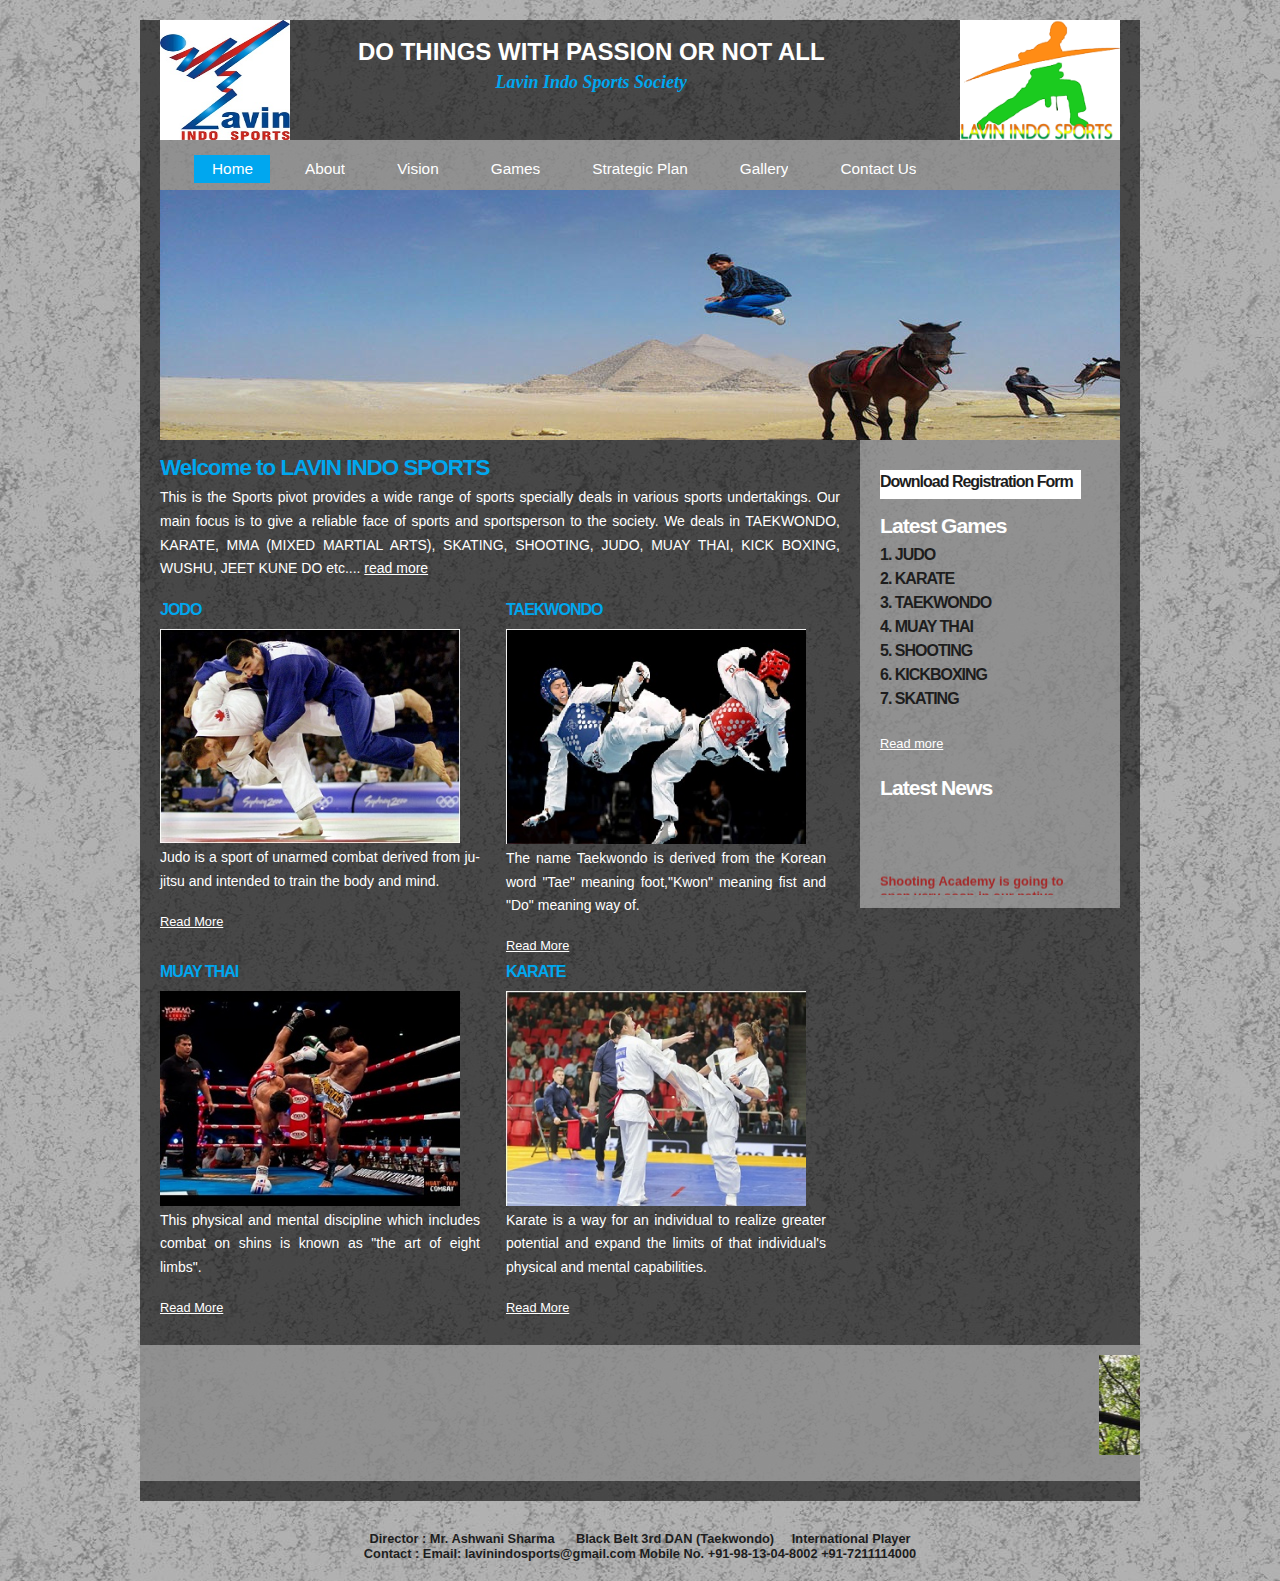
==== index.html @ d730e7ea "change1" ====
<!DOCTYPE html PUBLIC "-//W3C//DTD XHTML 1.1//EN" "http://www.w3.org/TR/xhtml11/DTD/xhtml11.dtd">
<html xmlns="http://www.w3.org/1999/xhtml" xml:lang="en">

<head>
  <title>LAVIN INDO SPORTS</title>
  <meta name="description" content="free website template" />
  <meta name="keywords" content="enter your keywords here" />
  <meta http-equiv="content-type" content="text/html; charset=iso-8859-1" />
  <link rel="stylesheet" type="text/css" href="css/style.css" />
  <script type="text/javascript" src="js/jquery.min.js"></script>
  <script type="text/javascript" src="js/jquery.easing.min.js"></script>
  <script type="text/javascript" src="js/jquery.lavalamp.min.js"></script>
  <script type="text/javascript">
    $(function() {
      $("#lava_menu").lavaLamp({
        fx: "backout",
        speed: 700
      });
    });
  </script>
    <script type="text/javascript" src="js/jquery.nivo.slider.pack.js"></script>
    <script type="text/javascript">
    $(window).load(function() {
        $('#slider').nivoSlider();
    });
    </script>

</head>

<body>
  <div id="main">	
    <div id="site_content">  
      <div id="header">  
        <span style="float:left;"><img src="images/logo1.jpg" width="130" height="120"/></span>
				    <div style="float:left; font-size:24px; padding:18px; color:white; font-weight:bold; margin-left:50px;"><center>DO THINGS WITH PASSION OR NOT ALL<br>
					<span style="font-size:18px; color:#00A7EF; font-style:italic; font-family:Georgia">Lavin Indo Sports Society</span></center></div>
		<span style="float:right; padding-right:40px;"><img src="images/logo2.png" width="160" height="120"/></span>	
      </div><!--close header-->	
	  <div id="menubar">
        <ul class="lavaLampWithImage" id="lava_menu">
          <li class="current"><a href="index.html">Home</a></li>
          <li><a href="about.html">About</a></li>
          <li><a href="vision.html">Vision</a></li>
		   <li><a href="games.html">Games</a></li>
          <li><a href="plan.html">Strategic Plan</a></li>
		  <li><a href="gallery.html">Gallery</a></li>		 
          <li><a href="contact.html">Contact Us</a></li>
        </ul>
	  </div><!--close menubar-->
	  <div id="banner_image">
	    <div id="slider-wrapper">        
          <div id="slider" class="nivoSlider">
            <img src="images/slider1.jpg" alt="" />
            <img src="images/slider2.jpg" alt="" />
            <img src="images/slider3.jpg" alt="" />
			  <img src="images/slider4.jpg" alt="" />
		  </div><!--close slider-->
		</div><!--close slider-wrapper-->
	  </div><!--close banner_image-->		  
      <div id="content">
        <div class="content_item" id="bottom">
          <h1>Welcome to LAVIN INDO SPORTS</h1>
          <p>This is the Sports pivot provides a wide range of sports specially deals in various sports undertakings. 
		  Our main focus is to give a reliable face of sports and sportsperson to the society. We deals in TAEKWONDO, KARATE, MMA (MIXED MARTIAL ARTS),
		  SKATING, SHOOTING, JUDO, MUAY THAI, KICK BOXING, WUSHU, JEET KUNE DO etc....   <a href="about.html">read more</a></p>
           <div style="width:320px; float:left; padding: 0px 6px 10px 0px;" ><h3>JODO</h3>
         <img alt="image" src="images/judo.jpg" width="300" />
          <p>Judo is a sport of unarmed combat derived from ju-jitsu and intended to train the body and mind.  </p>
		  <a href="games.html">Read More</a></div>
		  <div style="width:320px; float:left; padding: 0px 6px 10px 20px;">
		  <h3>TAEKWONDO</h3>
          <img alt="image" src="images/tk.jpg" width="300"/>
          <p>The name Taekwondo is derived from the Korean word "Tae" meaning foot,"Kwon" meaning fist and "Do" meaning way of. </p>
		  <a href="games.html">Read More</a></div>
		 
		  
		     <div style="width:320px; float:left; padding: 0px 6px 10px 0px;"><h3>MUAY THAI</h3>
         <img alt="image" src="images/muay.jpg" width="300" />
          <p>This physical and mental discipline which includes combat on shins is known as "the art of eight limbs". </p>
		  <a href="games.html">Read More</a></div>
		  <div style="width:320px; float:left; padding: 0px 6px 10px 20px;">
		  <h3>KARATE</h3>
          <img alt="image" src="images/krate.jpg" width="300"/>
          <p>Karate is a way for an individual to realize greater potential and expand the limits of that individual's physical and mental capabilities. </p>
		  <a href="games.html">Read More</a></div>
		  
		</div><!--close content_item-->	
		
	      
		<div class="sidebar_container">   		  
		  <div class="sidebar">
            <div class="sidebar_item">
			<br /><br />
			<a href="LAVIN REG. FORM.docx"><h4 style="background-color:#FFFFFF;">Download Registration Form</h4></a>
                <h2>Latest Games</h2>
			    <h4>1. JUDO<br>
					2. KARATE<br>
					3. TAEKWONDO<br>
					4. MUAY THAI<br>
					5. SHOOTING<br>
					6. KICKBOXING<br>
					7. SKATING</h4>
                <p></p>
		          <a href="games.html">Read more</a>
              </div><!--close sidebar_item--> 
          </div><!--close sidebar-->     		
		  <div class="sidebar">
            <div class="sidebar_item">
              <h2>Latest News</h2>
		  	  <marquee direction="up" scrolldelay="200" onmouseover="this.stop();" onmouseout="this.start();" style="color:brown; font-weight:bold;">Shooting Academy is going to open very soon in our native town Samalkha <br><br>
			  Team is going to South Korea in June from 24 to 30.</marquee>
       
		        
            </div><!--close sidebar_item--> 
          </div><!--close sidebar-->  
		  
        </div><!--close sidebar_container-->	
       <br style="clear:both;" />
      </div><!--close content-->
	   <div style="border:0px solid red; width:1000px" class="sidebar_container">
	   <div class="sidebar" style="width:1000px">
            <div class="sidebar_item" style="width:1000px; margin:10px;">	
			<marquee>
			<img src="images/o7.jpg" height="100" /></span>
			
			<img src="images/o8.jpg" height="100" /></span>
			
			<img src="images/o9.jpg" height="100" /></span>
	
			<img src="images/o10.jpg" height="100" /></span>
			<img src="images/judo.jpg" height="100" /></span>
			
			<img src="images/tk.jpg" height="100" /></span>
			
			<img src="images/shooting.jpg" height="100" /></span>
	
			<img src="images/skating.jpg" height="100" /></span>
			</marquee>
			</div>
			</div>
			</div>	
    </div><!--close site_content-->	
	
    <div id="footer" style="border:0px solid red;">  
	  <div id="footer_content">
        Director : Mr. Ashwani Sharma &nbsp;&nbsp;&nbsp;&nbsp;&nbsp;<b>Black Belt 3rd DAN (Taekwondo)&nbsp;&nbsp;&nbsp;&nbsp;&nbsp;International Player<b><br>
		Contact :  Email: lavinindosports@gmail.com Mobile No.         +91-98-13-04-8002
			                                +91-7211114000
      </div><!--close footer_content-->	
    </div><!--close footer-->	
  </div><!--close main-->	
</body>
</html>
---- css/style.css ----
html
{ height: 100%;}

*
{ margin: 0;
  padding: 0;}

body
{ font: normal .80em arial, sans-serif;
  background: transparent url(../images/background.jpg) repeat;
  color: #FFF;}

p
{ padding: 0 0 20px 0;
  line-height: 1.7em;
  text-align:justify;
  font-size:14px;}
 #bottom a{
	 color:white;
 }	 
img
{ border: 0;}

h1, h2, h3, h4, h5, h6 
{ font: bold 175% arial, sans-serif;
  color: #00A7EF;
  letter-spacing: -1px;
  margin: 0 0 5px 0;
  padding: 15px 0 0 0;}

h2
{ font: bold 165% arial, sans-serif;}

h3
{ font: bold 125% arial, sans-serif;
  padding: 0 0 5px 0;
  color: #00A7EF;}

h4, h5, h6
{ margin: 0;
  padding: 0 0 5px 0;
  font: bold 110% arial, sans-serif;
  color: #1D1D1D;
  line-height: 1.5em;}

h5, h6
{ font: italic 95% arial, sans-serif;
  color: #1D1D1D;
  padding-bottom: 15px;}

h6
{ color: #362C20;}

a, a:hover
{ background: transparent;
  outline: none;
  text-decoration: underline;
  color: #5D5D5D;}

a:hover
{ text-decoration: underline;
  color: #1D1D1D;}

ul
{ margin: 2px 0 22px 17px;}

ul li
{ margin: 2px 0 15px 17px;}

ol
{ margin: 8px 0 22px 20px;}

ol li
{ margin: 0 0 11px 0;}

#main, #header, #banner, #menubar, #site_content, #footer, #contact, #footer_content
{ margin-left: auto; 
  margin-right: auto;}

#header
{ width: 1000px;
  height: 120px;
  padding-left: 20px;
  padding-top:0px;
  background: transparent;}

#banner_image {
    margin: 0 auto;
	width: 960px;
}
#slider-wrapper {
    height: 250px;
	background: transparent;
	width: 960px;
}
#slider {
    background: url("../images/loading.gif") no-repeat scroll 50% 50% transparent;
    height: 250px;
    position: relative;
    width: 960px;
}
#slider img {
    display: none;
    left: 0;
    position: absolute;
    top: 0;
}
#slider a {
    border: 0 none;
    display: block;
}
.nivoSlider {
    position: relative;
}
.nivoSlider img {
    left: 0;
    position: absolute;
    top: 0;
}
.nivoSlider a.nivo-imageLink {
    border: 0 none;
    display: none;
    height: 100%;
    left: 0;
    margin: 0;
    padding: 0;
    position: absolute;
    top: 0;
    width: 100%;
    z-index: 6;
}
.nivo-slice {
    display: block;
    height: 100%;
    position: absolute;
    z-index: 5;
}
.nivo-box {
    display: block;
    position: absolute;
    z-index: 5;
}
.nivo-caption {
    background: none repeat scroll 0 0 #000000;
    bottom: 0;
    color: #FFFFFF;
    font-family: arial;
    left: 0;
    position: absolute;
    text-transform: uppercase;
    width: 100%;
    z-index: 8;
}
.nivo-caption p {
    margin: 0;
    padding: 5px;
}
.nivo-caption a {
    color: red;
    display: inline !important;
    text-decoration: none;
}
.nivo-caption a:hover {
    color: blue;
    text-decoration: underline;
}
.nivo-html-caption {
    display: none;
}
.nivo-directionNav a {
    background: url("../images/arrows.png") no-repeat scroll 0 0 transparent;
    cursor: pointer;
    display: block;
    height: 30px;
    position: absolute;
    text-indent: -9999px;
    top: 45%;
    width: 30px;
    z-index: 9;
}
a.nivo-prevNav {
    left: 15px;
}
a.nivo-nextNav {
    background-position: -30px 50%;
    right: 15px;
}
.nivo-controlNav {
    bottom: -30px;
    left: 50%;
    margin-left: -40px;
    position: absolute;
}
.nivo-controlNav a {
    cursor: pointer;
    float: left;
    height: 22px;
    margin-top: 250px;
    position: relative;
    text-indent: -9999px;
    width: 22px;
    z-index: 9;
}
.nivo-controlNav a.active {
    background-position: 0 -22px;
}
  
#header H1
{ width: 1000px;
  font: normal 450% arial, sans-serif;
  color: #FFF;
  letter-spacing: -4px;
  background: transparent;}

span
{ color: #00A7EF;}

#header H2
{ width: 1000px;
  font: normal 160% arial, sans-serif;
  color: #FFF;
  letter-spacing: -1px;
  margin-top: -5px;
  background: transparent;}

#menubar
{ width: 960px;
  height: 50px;
  text-align: center; 
  color: #000;
  background: transparent url(../images/transparent.png) repeat;} 
  
#contact{
  width: 230px;
  float: left;
  height: 40px;
  background: transparent;
  padding: 10px 0 10px 20px;
}

#site_content
{ width: 1000px;
  overflow: hidden;
  margin-top: 20px;
  background: transparent url(../images/transparent_dark.png) repeat;}  

.sidebar_container
{ float: left;
  width: 260px;
  margin: 0px 0 20px 0;
  background: transparent url(../images/transparent.png) repeat;}

.sidebar
{ float: right;
  width: 240px;
  padding-left: 10px;
  margin-bottom: 10px;}

.sidebar_item
{ font: normal 100% arial, sans-serif;
  padding: 0 15px 0 0;
  width: 201px;}
.sidebar_item span
{
float:left;
width:200px;
padding:10px;
}
.sidebar h2
{ color: #FFF;}  
  
.sidebar h4
{ font-size: 125%;
  color: #1D1D1D;}

.sidebar p
{ color: #1D1D1D;}

.sidebar a
{ color: #FFF;}

.sidebar a:hover
{ text-decoration: none;}

.sidebar ul li, .sidebar ul li.selected
{ list-style: none; 
  margin: 15px 0;
  padding: 0;}

.sidebar li.selected, .sidebar li:hover
{ color: #5D5D5D;
  text-decoration: none;}
  .list li
  {
  font-size:24px;
  font-weight:bold;
   } 

#content
{ text-align: left;
  width: 960px;
  padding: 0;
  margin: 0 0 0 20px;
  float: left;}

.content_item
{ width: 680px;
  margin: 0 20px 20px 0;
  float: left;}
.content_item1
{ width: 950px;
  margin: 0 20px 20px 0;
  float: left;}
.content_image
{ width: 250px;
  padding: 0px 20px 20px 0px;
  float: left;}
  
.container_header
{ margin-top: 20px;
  height: 15px;
  margin-top: -130px;
  width: 920px;
  background: transparent url(../images/container_header.png) repeat-x top;}  
  
#footer
{ padding: 0 20px 0 20px;
  background: transparent;}
  
#footer_content
{ width: 920px;
  font: bold 100% arial, sans-serif;
  height: 45px;
  padding: 30px 0 5px 0;
  text-align: center; 
  background: transparent;
  color: #1D1D1D;}

#footer a, #footer a:hover
{ color: #1D1D1D;
  text-decoration: underline;}

#footer a:hover
{ text-decoration: none;}

ul.links
{ margin: 0;}

ul.links li
{ list-style: none;
  padding: 8px 0;}

ul.links li a, ul.links li a:hover
{ padding: 0 0 0 28px;
  background: transparent url(../images/page.png) no-repeat left center;
  color: #06C4E6;
  text-decoration: underline;} 

ul.links li a:hover
{ color: #5D5D5D;
  text-decoration: none;} 
  
/* from here: http://www.gmarwaha.com/blog/2007/08/23/lavalamp-for-jquery-lovers */
.lavaLampWithImage {
  position: relative;
  height: 30px;
  padding: 10px 0px 5px 0;
  overflow: hidden;
  float: left;
  margin: 0 0px 0 0;
  width: 1000px;
}

.lavaLampWithImage li {
  float: left;
  list-style: none;
}

.lavaLampWithImage li.back {
  background: #00A7EF;
  height: 28px;
  z-index: 8;
  position: absolute;
}

.lavaLampWithImage li a {
  font: normal 120% arial, sans-serif;
  text-decoration: none;
  color: #FFF;
  letter-spacing: 0;
  z-index: 10;
  display: block;
  float: left;
  height: 60px;
  padding: 5px 0px 0px 35px;
  position: relative;
  overflow: hidden;
}

.lavaLampWithImage li a:hover, .lavaLampWithImage li a:active, .lavaLampWithImage li a:visited {
  border: none;
}
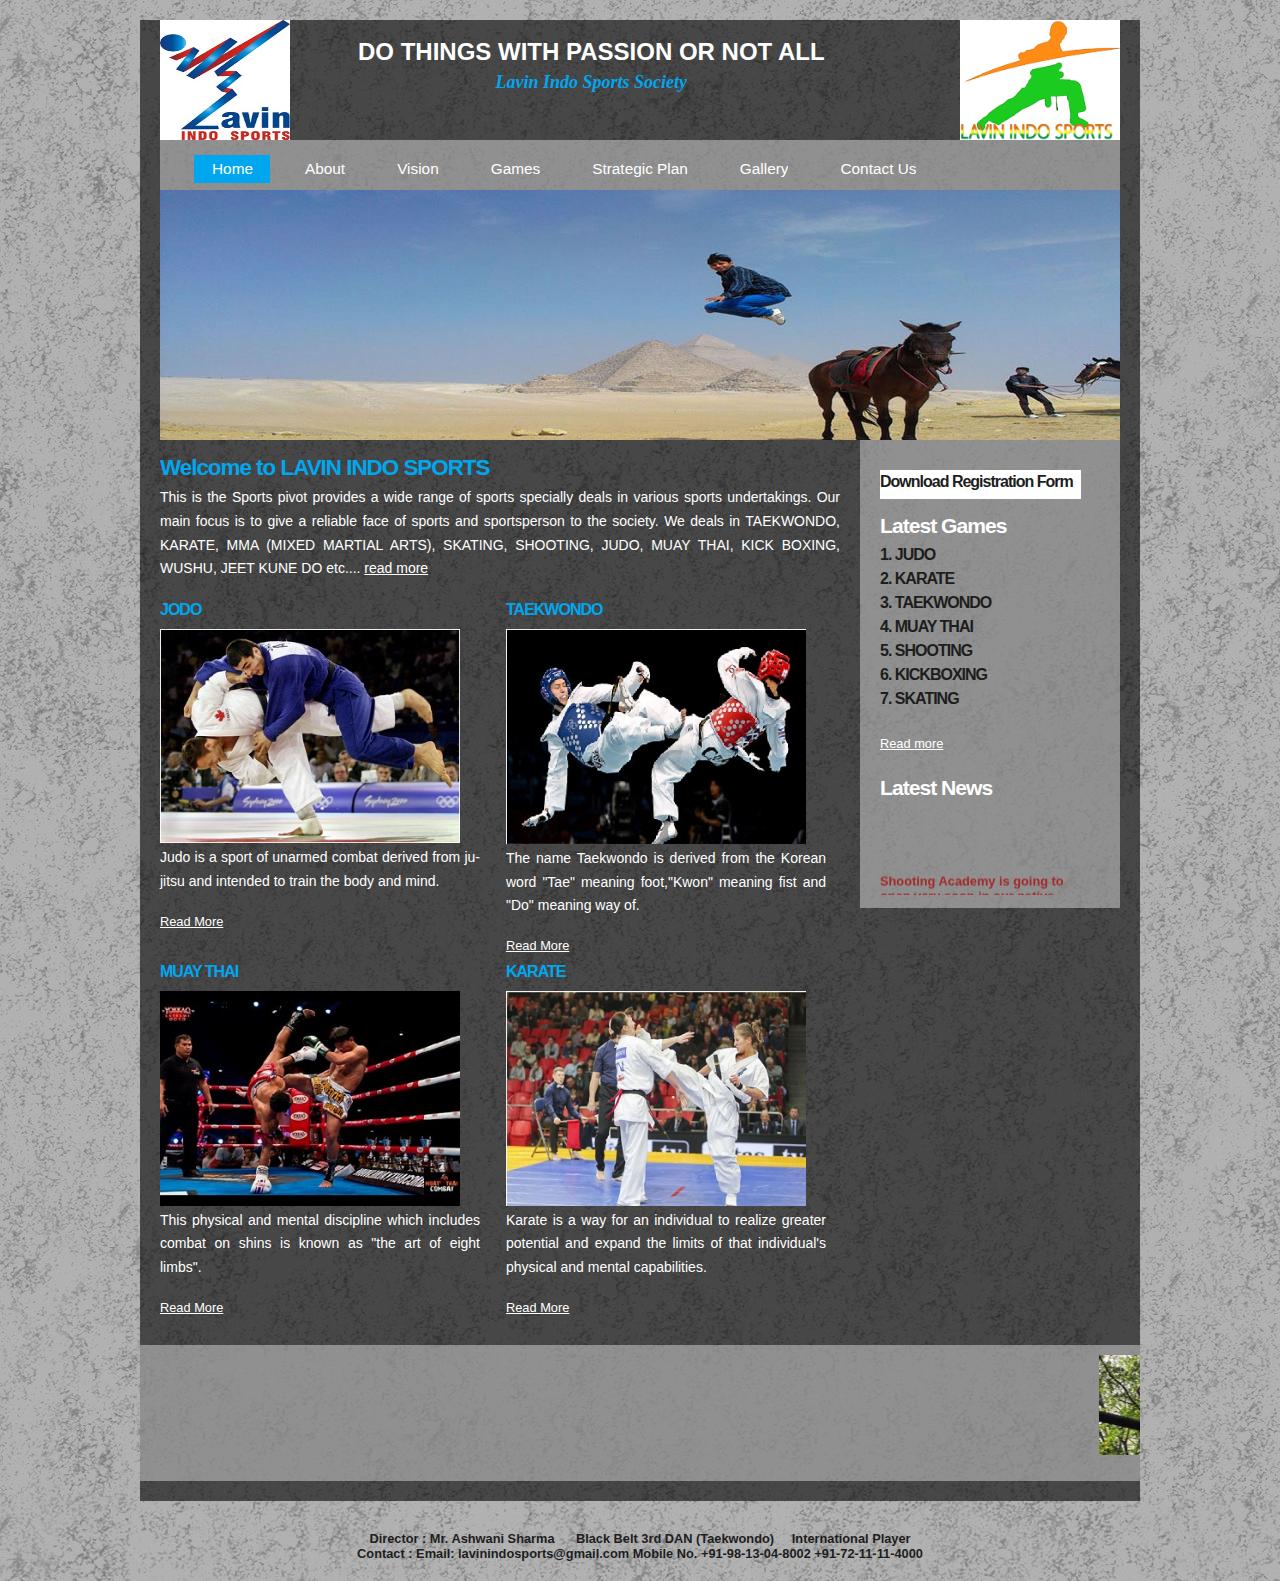
==== commit e21f0d1a: "changes2" ====
--- a/index.html
+++ b/index.html
@@ -145,7 +145,7 @@
 	  <div id="footer_content">
         Director : Mr. Ashwani Sharma &nbsp;&nbsp;&nbsp;&nbsp;&nbsp;<b>Black Belt 3rd DAN (Taekwondo)&nbsp;&nbsp;&nbsp;&nbsp;&nbsp;International Player<b><br>
 		Contact :  Email: lavinindosports@gmail.com Mobile No.         +91-98-13-04-8002
-			                                +91-7211114000
+			                                +91-72-11-11-4000
       </div><!--close footer_content-->	
     </div><!--close footer-->	
   </div><!--close main-->	
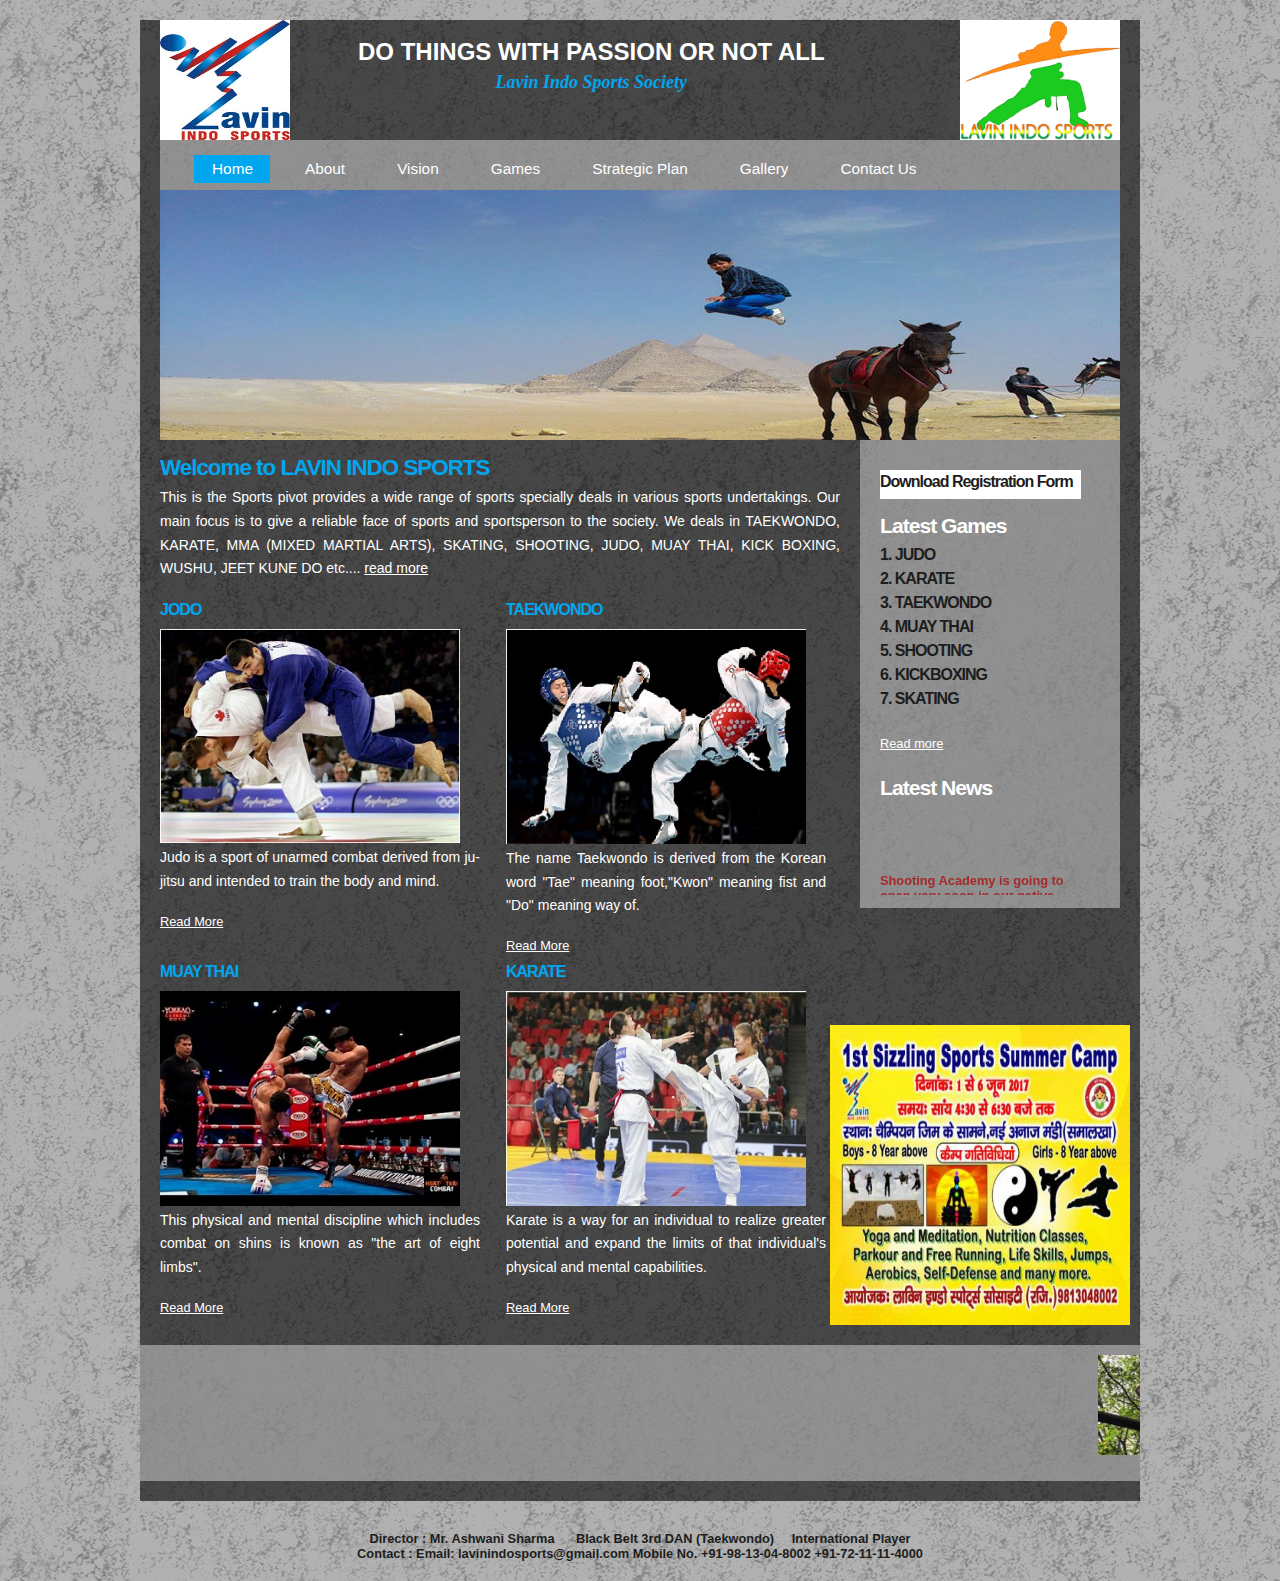
==== commit 814e4f2a: "change1" ====
--- a/index.html
+++ b/index.html
@@ -117,6 +117,7 @@
         </div><!--close sidebar_container-->	
        <br style="clear:both;" />
       </div><!--close content-->
+	   <div style="float:right; margin-top:-320px; margin-right:10px"><img src="images/camp.jpg" width="300" height="300"></div>
 	   <div style="border:0px solid red; width:1000px" class="sidebar_container">
 	   <div class="sidebar" style="width:1000px">
             <div class="sidebar_item" style="width:1000px; margin:10px;">	
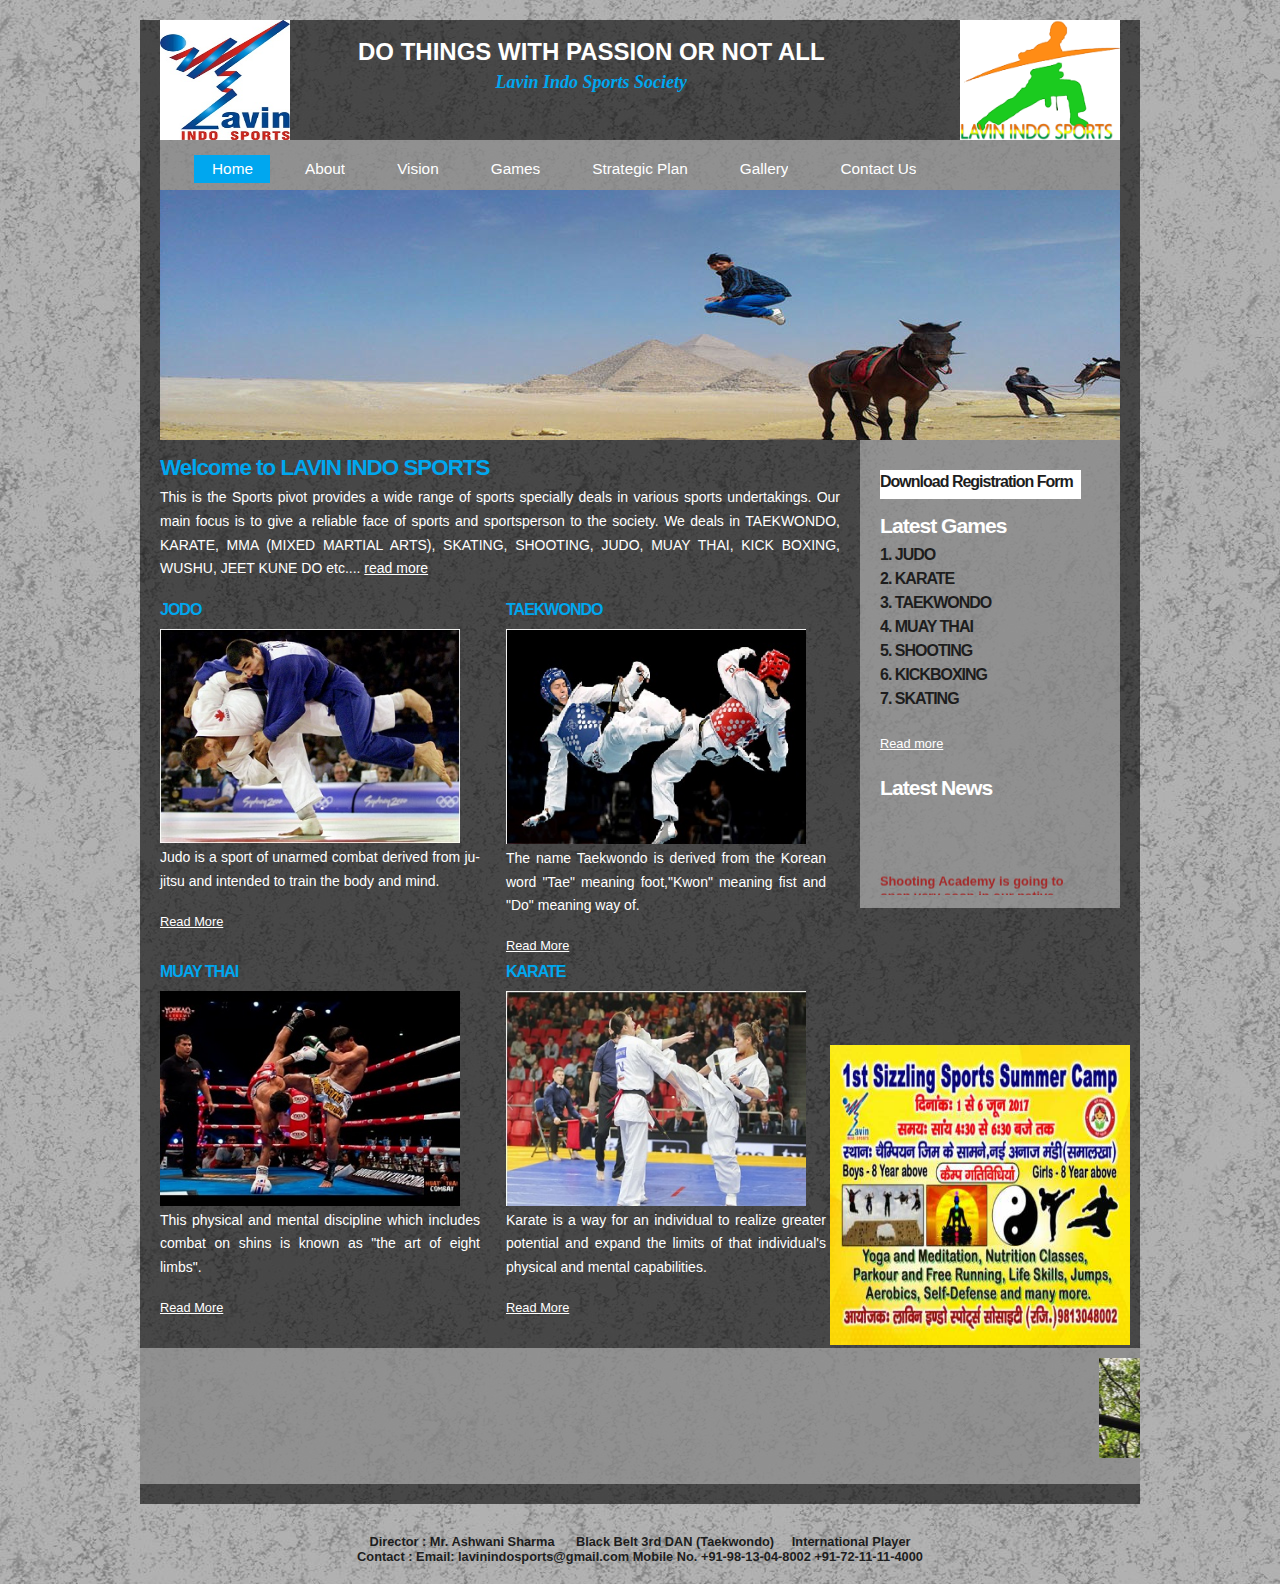
==== commit 88484f91: "change1" ====
--- a/index.html
+++ b/index.html
@@ -117,7 +117,9 @@
         </div><!--close sidebar_container-->	
        <br style="clear:both;" />
       </div><!--close content-->
-	   <div style="float:right; margin-top:-320px; margin-right:10px"><img src="images/camp.jpg" width="300" height="300"></div>
+	  
+	   <div style="float:right; margin-top:-300px; margin-right:10px"><img src="images/camp.jpg" width="300" height="300"></div>
+	   
 	   <div style="border:0px solid red; width:1000px" class="sidebar_container">
 	   <div class="sidebar" style="width:1000px">
             <div class="sidebar_item" style="width:1000px; margin:10px;">	
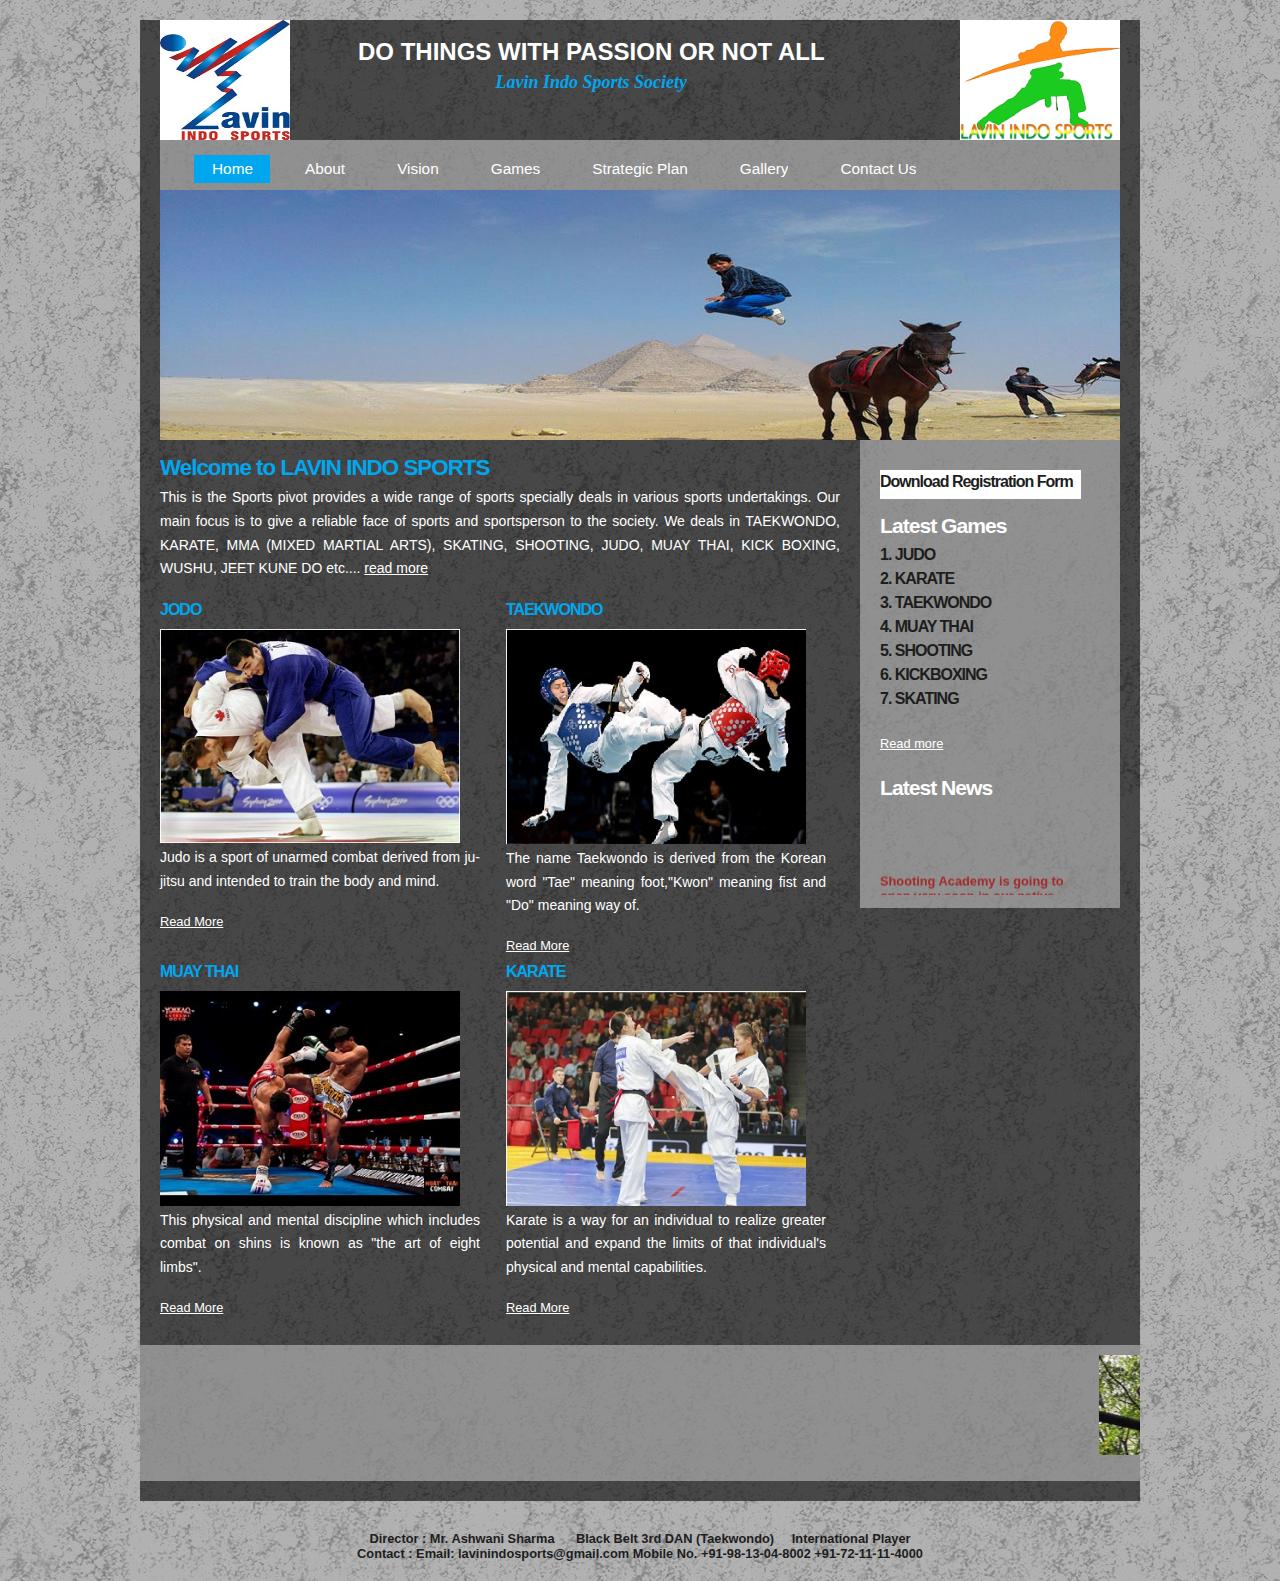
==== commit c060fa7a: "new1" ====
--- a/index.html
+++ b/index.html
@@ -118,7 +118,7 @@
        <br style="clear:both;" />
       </div><!--close content-->
 	  
-	   <div style="float:right; margin-top:-300px; margin-right:10px"><img src="images/camp.jpg" width="300" height="300"></div>
+	   <!--<div style="float:right; margin-top:-300px; margin-right:10px"><img src="images/camp.jpg" width="300" height="300"></div>-->
 	   
 	   <div style="border:0px solid red; width:1000px" class="sidebar_container">
 	   <div class="sidebar" style="width:1000px">
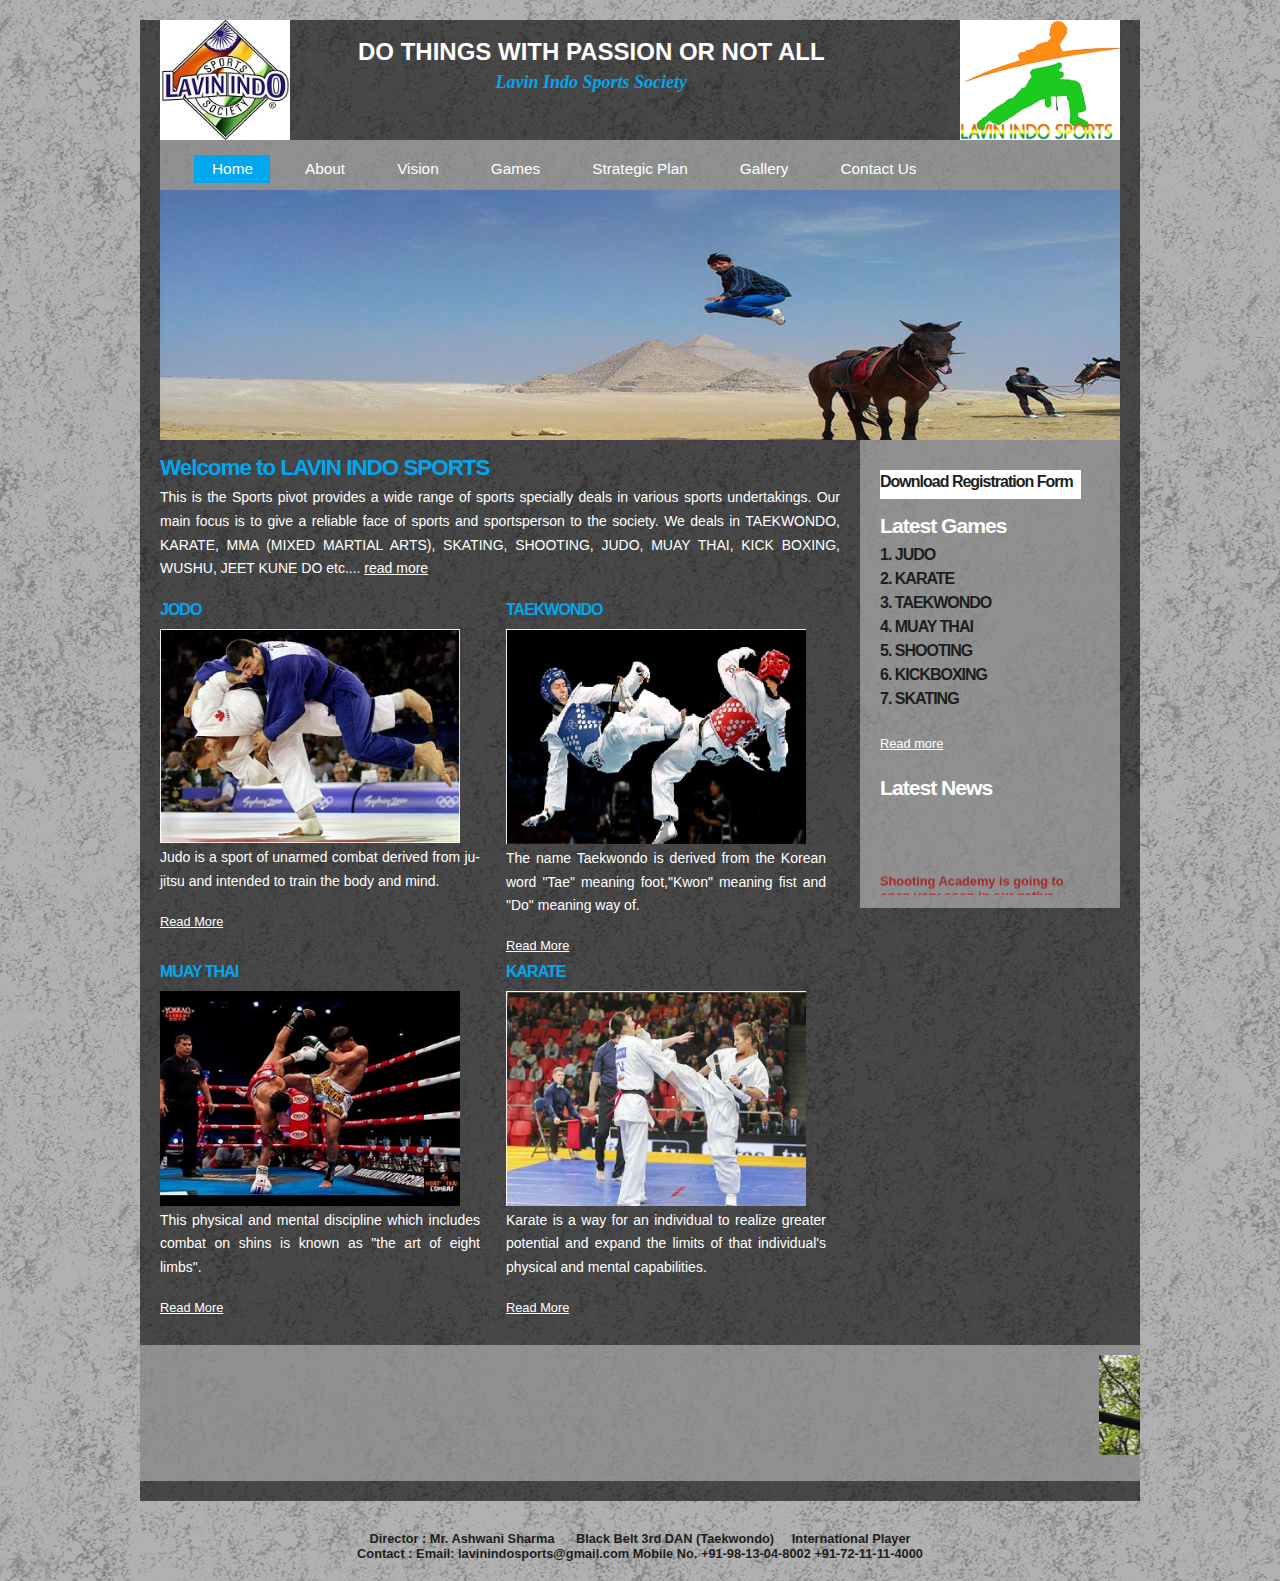
==== commit 97d15cd4: "new" ====
--- a/index.html
+++ b/index.html
@@ -31,7 +31,7 @@
   <div id="main">	
     <div id="site_content">  
       <div id="header">  
-        <span style="float:left;"><img src="images/logo1.jpg" width="130" height="120"/></span>
+        <span style="float:left;"><img src="images/lgo.jpg" width="130" height="120"/></span>
 				    <div style="float:left; font-size:24px; padding:18px; color:white; font-weight:bold; margin-left:50px;"><center>DO THINGS WITH PASSION OR NOT ALL<br>
 					<span style="font-size:18px; color:#00A7EF; font-style:italic; font-family:Georgia">Lavin Indo Sports Society</span></center></div>
 		<span style="float:right; padding-right:40px;"><img src="images/logo2.png" width="160" height="120"/></span>	
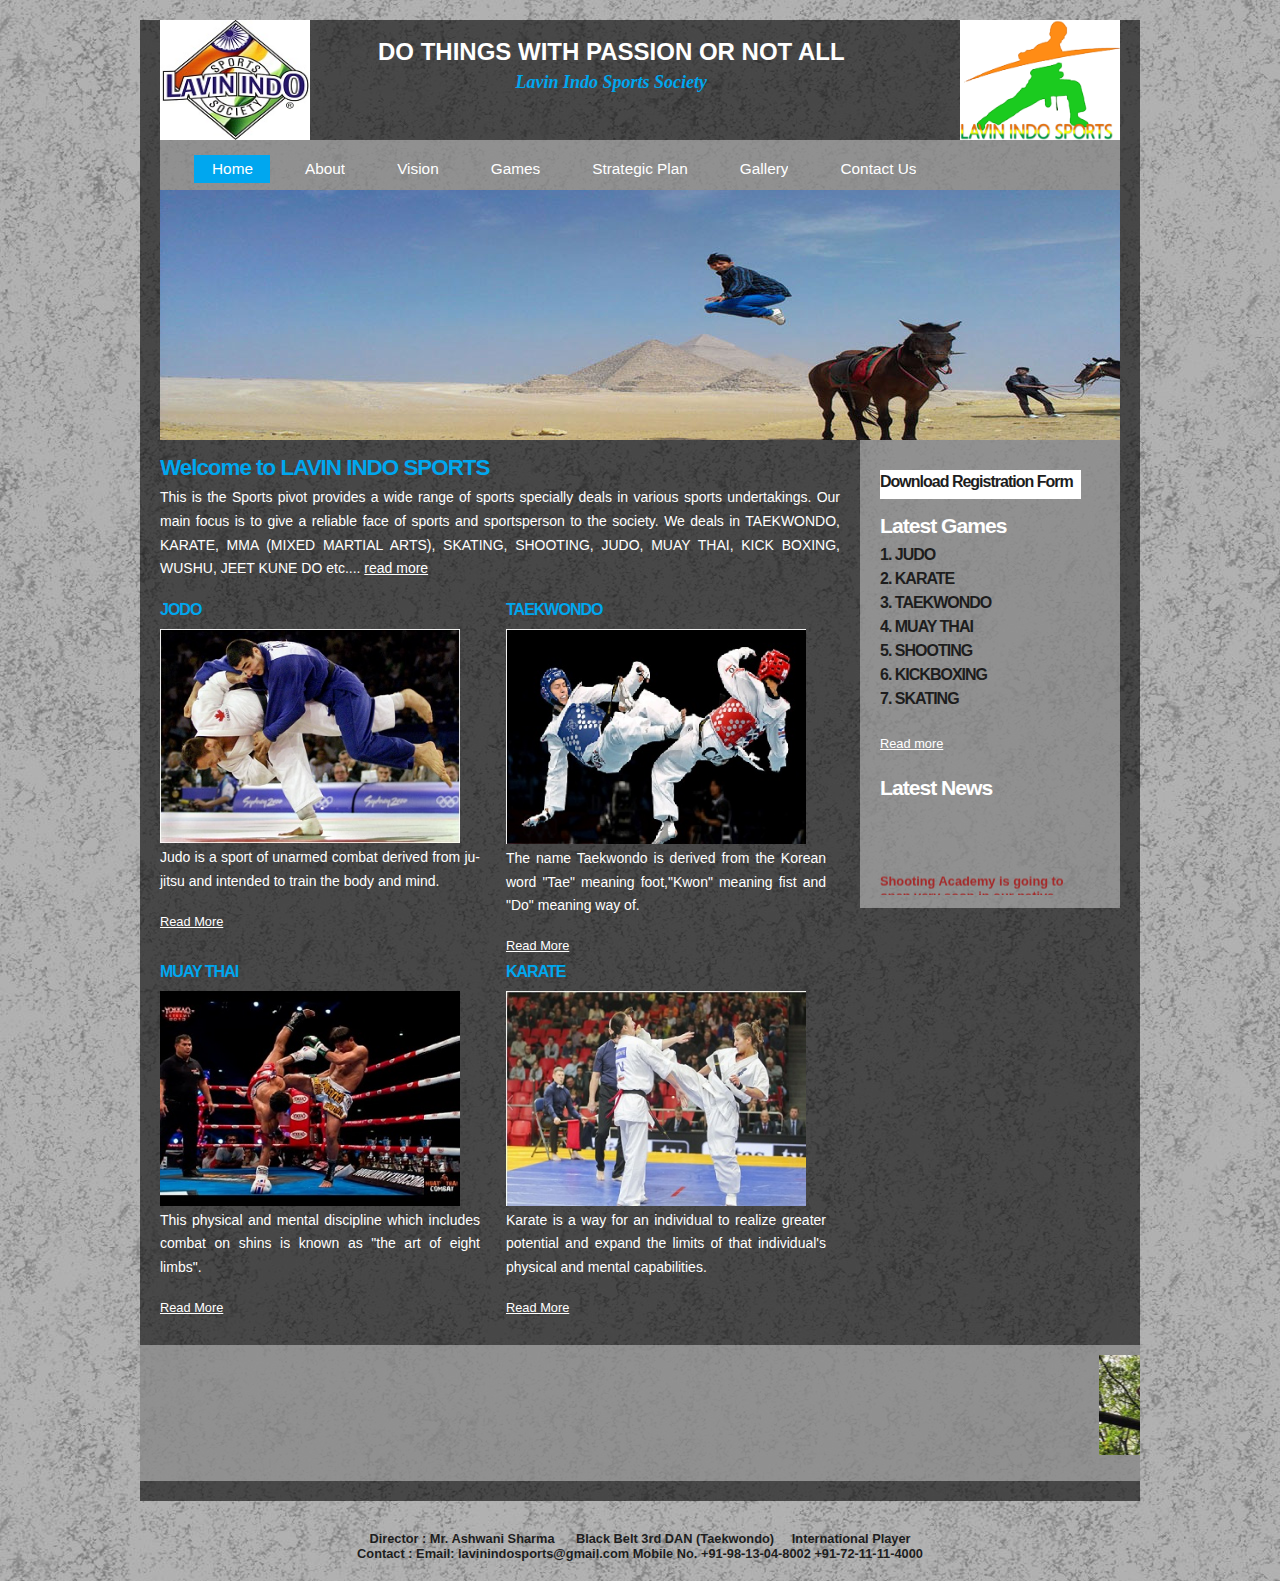
==== commit 9923f44a: "new11" ====
--- a/index.html
+++ b/index.html
@@ -31,7 +31,7 @@
   <div id="main">	
     <div id="site_content">  
       <div id="header">  
-        <span style="float:left;"><img src="images/lgo.jpg" width="130" height="120"/></span>
+        <span style="float:left;"><img src="images/lgo.jpg" width="150" height="120"/></span>
 				    <div style="float:left; font-size:24px; padding:18px; color:white; font-weight:bold; margin-left:50px;"><center>DO THINGS WITH PASSION OR NOT ALL<br>
 					<span style="font-size:18px; color:#00A7EF; font-style:italic; font-family:Georgia">Lavin Indo Sports Society</span></center></div>
 		<span style="float:right; padding-right:40px;"><img src="images/logo2.png" width="160" height="120"/></span>	
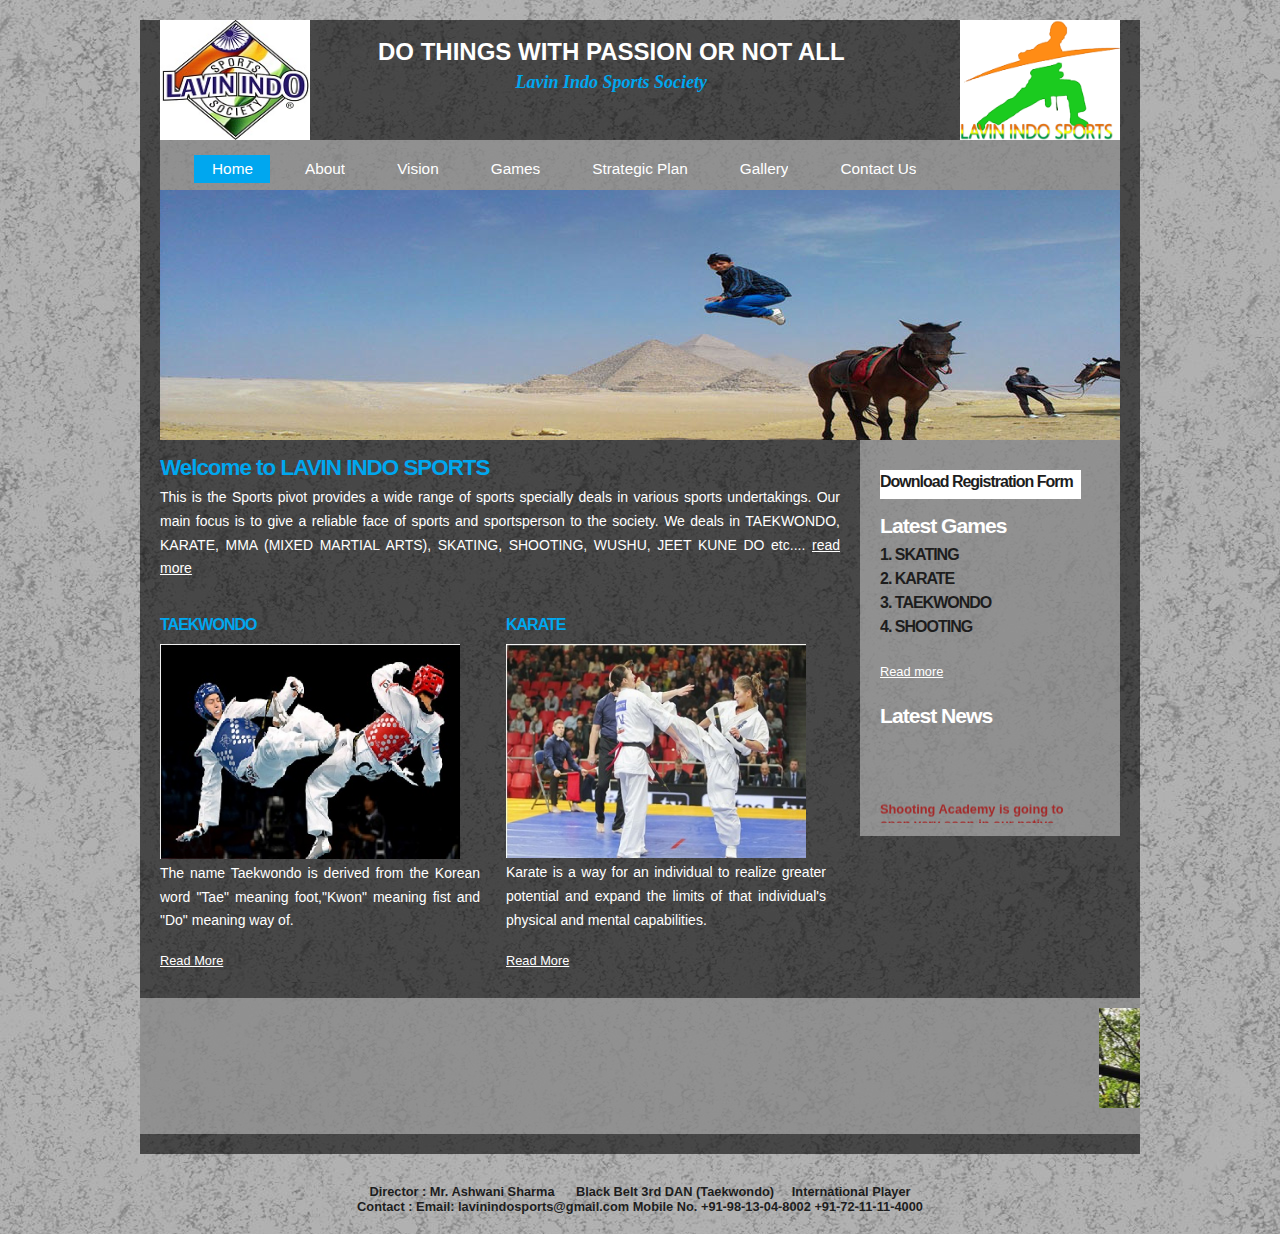
==== commit a133cbff: "new111" ====
--- a/index.html
+++ b/index.html
@@ -62,22 +62,22 @@
           <h1>Welcome to LAVIN INDO SPORTS</h1>
           <p>This is the Sports pivot provides a wide range of sports specially deals in various sports undertakings. 
 		  Our main focus is to give a reliable face of sports and sportsperson to the society. We deals in TAEKWONDO, KARATE, MMA (MIXED MARTIAL ARTS),
-		  SKATING, SHOOTING, JUDO, MUAY THAI, KICK BOXING, WUSHU, JEET KUNE DO etc....   <a href="about.html">read more</a></p>
-           <div style="width:320px; float:left; padding: 0px 6px 10px 0px;" ><h3>JODO</h3>
+		  SKATING, SHOOTING, WUSHU, JEET KUNE DO etc....   <a href="about.html">read more</a></p><br>
+       <!--    <div style="width:320px; float:left; padding: 0px 6px 10px 0px;" ><h3>JODO</h3>
          <img alt="image" src="images/judo.jpg" width="300" />
           <p>Judo is a sport of unarmed combat derived from ju-jitsu and intended to train the body and mind.  </p>
-		  <a href="games.html">Read More</a></div>
-		  <div style="width:320px; float:left; padding: 0px 6px 10px 20px;">
+		  <a href="games.html">Read More</a></div>-->
+		  <div style="width:320px; float:left; padding: 0px 6px 10px 0px;">
 		  <h3>TAEKWONDO</h3>
           <img alt="image" src="images/tk.jpg" width="300"/>
           <p>The name Taekwondo is derived from the Korean word "Tae" meaning foot,"Kwon" meaning fist and "Do" meaning way of. </p>
 		  <a href="games.html">Read More</a></div>
 		 
 		  
-		     <div style="width:320px; float:left; padding: 0px 6px 10px 0px;"><h3>MUAY THAI</h3>
+		   <!--  <div style="width:320px; float:left; padding: 0px 6px 10px 0px;"><h3>MUAY THAI</h3>
          <img alt="image" src="images/muay.jpg" width="300" />
           <p>This physical and mental discipline which includes combat on shins is known as "the art of eight limbs". </p>
-		  <a href="games.html">Read More</a></div>
+		  <a href="games.html">Read More</a></div>-->
 		  <div style="width:320px; float:left; padding: 0px 6px 10px 20px;">
 		  <h3>KARATE</h3>
           <img alt="image" src="images/krate.jpg" width="300"/>
@@ -93,13 +93,11 @@
 			<br /><br />
 			<a href="LAVIN REG. FORM.docx"><h4 style="background-color:#FFFFFF;">Download Registration Form</h4></a>
                 <h2>Latest Games</h2>
-			    <h4>1. JUDO<br>
+			    <h4>1. SKATING<br>
 					2. KARATE<br>
 					3. TAEKWONDO<br>
-					4. MUAY THAI<br>
-					5. SHOOTING<br>
-					6. KICKBOXING<br>
-					7. SKATING</h4>
+					4. SHOOTING<br>
+				</h4>
                 <p></p>
 		          <a href="games.html">Read more</a>
               </div><!--close sidebar_item--> 
